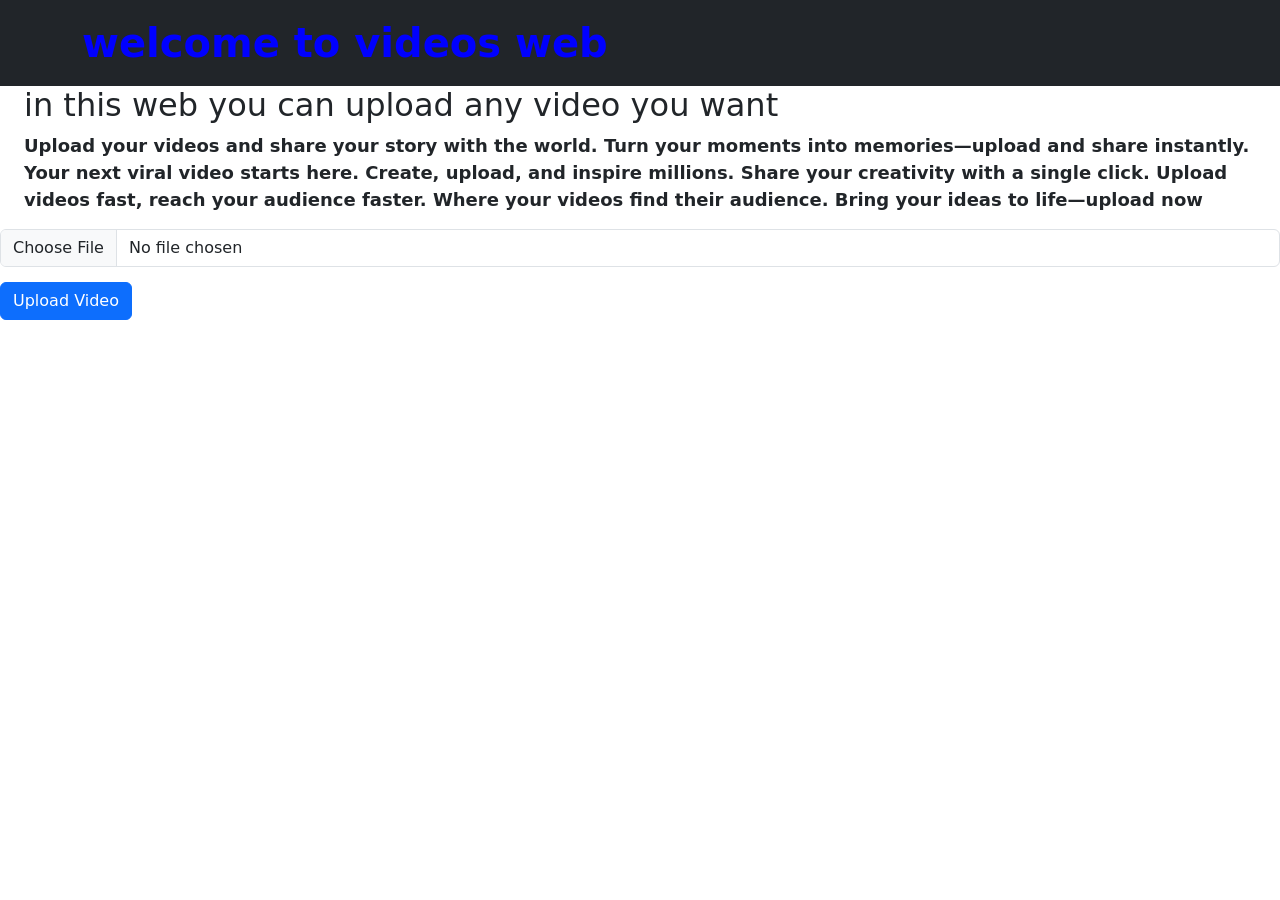
==== index.html @ fc957b46 "Add files via upload" ====
<!DOCTYPE html>
<html lang="en">
<head>
    <meta charset="UTF-8">
    <meta name="viewport" content="width=device-width, initial-scale=1.0">
    <link rel="stylesheet" href="style.css">
<link href="https://cdn.jsdelivr.net/npm/bootstrap@5.3.8/dist/css/bootstrap.min.css" rel="stylesheet" integrity="sha384-sRIl4kxILFvY47J16cr9ZwB07vP4J8+LH7qKQnuqkuIAvNWLzeN8tE5YBujZqJLB" crossorigin="anonymous">
    
    <title>books web</title>
</head>
<body>
    <nav class="navbar  navbar-dark bg-dark">
        <div class="container">
            <a  href="#" class="navbar-brand fs-1 " > welcome to videos web </a>
        </div>
    </nav>
    <div>
        <h2 class="ms-4">in this web you can upload any video you want  </h2>
        <p class="ms-4">Upload your videos and share your story with the world.
Turn your moments into memories—upload and share instantly.
Your next viral video starts here.
Create, upload, and inspire millions.
Share your creativity with a single click.
Upload videos fast, reach your audience faster.
Where your videos find their audience.
Bring your ideas to life—upload now</p>
    </div>
    <form>
    <div class="cards">
        <input type="file" class="form-control" id="inputGroupFile02" style="margin-bottom: 15px;" accept="video/*">
        <button class="btn btn-primary" type="submit">Upload Video</button>
    </div>
    </form>
    

    
    

</body>
</html>
---- style.css ----
a{
    color: blue !important;
    font-weight: bold !important;
    align-items: center !important;
  
}
p{
    font-weight: bold !important;
    font-size: large !important;
}
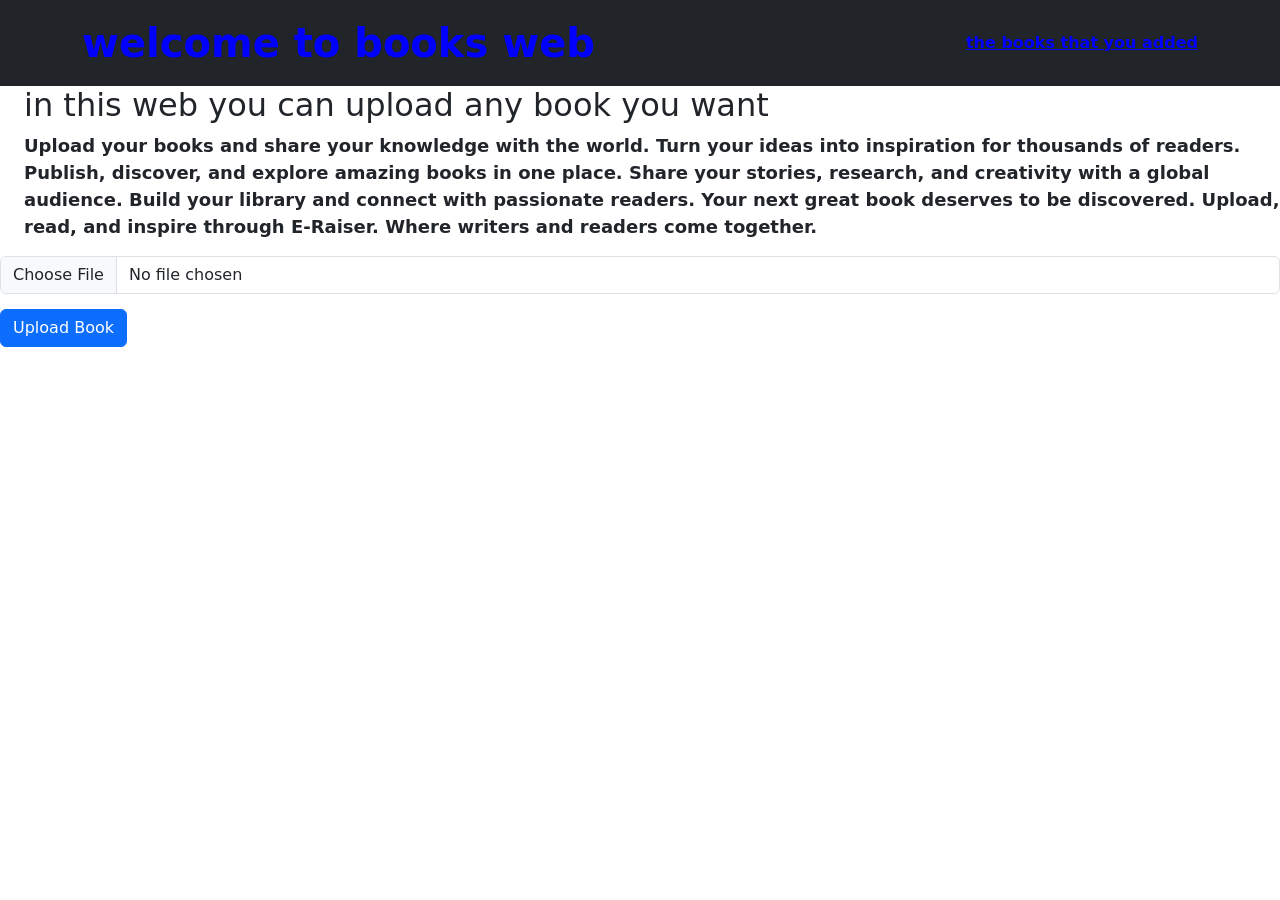
==== commit 1eb1478a: "nn" ====
--- a/index.html
+++ b/index.html
@@ -11,24 +11,27 @@
 <body>
     <nav class="navbar  navbar-dark bg-dark">
         <div class="container">
-            <a  href="#" class="navbar-brand fs-1 " > welcome to videos web </a>
+            <a  href="#" class="navbar-brand fs-1 " > welcome to books web </a>
+            <a href="add.html">the books that you added </a>
         </div>
     </nav>
     <div>
-        <h2 class="ms-4">in this web you can upload any video you want  </h2>
-        <p class="ms-4">Upload your videos and share your story with the world.
-Turn your moments into memories—upload and share instantly.
-Your next viral video starts here.
-Create, upload, and inspire millions.
-Share your creativity with a single click.
-Upload videos fast, reach your audience faster.
-Where your videos find their audience.
-Bring your ideas to life—upload now</p>
+        <h2 class="ms-4">in this web you can upload any book you want  </h2>
+        <p class="ms-4">
+Upload your books and share your knowledge with the world.
+Turn your ideas into inspiration for thousands of readers.
+Publish, discover, and explore amazing books in one place.
+Share your stories, research, and creativity with a global audience.
+Build your library and connect with passionate readers.
+Your next great book deserves to be discovered.
+Upload, read, and inspire through E-Raiser.
+Where writers and readers come together.
+</p>
     </div>
     <form>
     <div class="cards">
-        <input type="file" class="form-control" id="inputGroupFile02" style="margin-bottom: 15px;" accept="video/*">
-        <button class="btn btn-primary" type="submit">Upload Video</button>
+        <input type="file" class="form-control" id="inputGroupFile02" style="margin-bottom: 15px;" accept="application/pdf">
+        <button class="btn btn-primary" type="submit">Upload Book</button>
     </div>
     </form>
     
